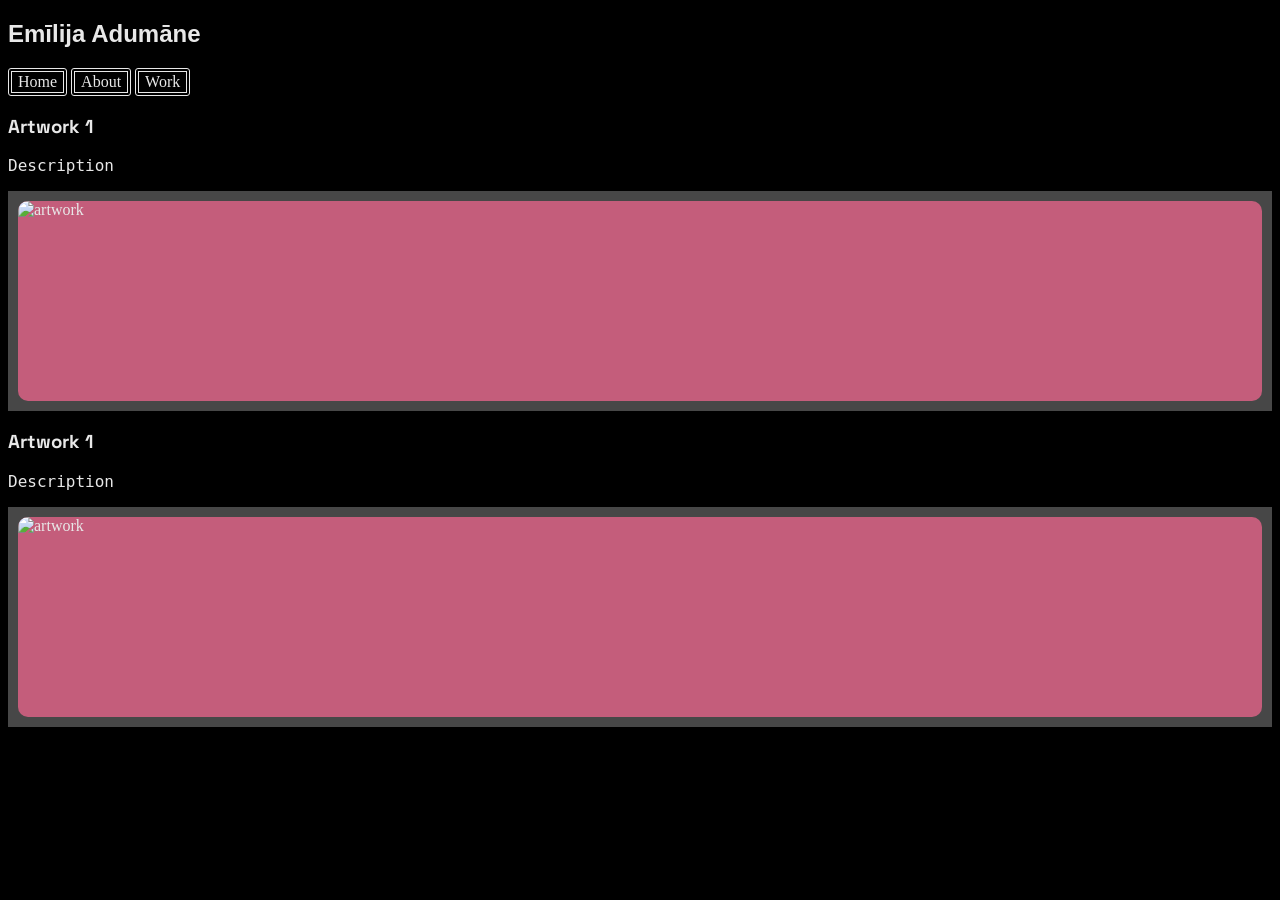
==== index.html @ e3a2be7b "Base Web" ====
<!DOCTYPE html>
<html lang="en">

<head>
  <meta charset="UTF-8">
  <meta name="viewport" content="width=device-width, initial-scale=1.0">
  <title>Emilija Adumane</title>

  <!--fonts-->
  <link rel="preconnect" href="https://fonts.googleapis.com">
  <link rel="preconnect" href="https://fonts.gstatic.com" crossorigin>
  <link href="https://fonts.googleapis.com/css2?family=Roboto:ital,wght@0,100..900;1,100..900&family=Space+Grotesk&display=swap" rel="stylesheet">

  <link rel="stylesheet" href="css/style.css">
  <link rel="stylesheet" href="css/scrollbar.css">
</head>

<body>
  <nav>
    <div class="logo">
      <h1>Emīlija Adumāne</h1>
    </div>
    <div>
      <div class="nav-buttons">
        <a href="index.html"><button>Home</button></a>
      <a href="about.html"><button>About</button></a>
      <a href="work.html"><button>Work</button></a>
      </div>
    </div>
  </nav>

  <main>
    <div class="art-container">
      <div class="text">
        <h3>Artwork 1</h3>
        <p>Description</p>
      </div>
        <div class="img-container">
            <img src="https://encrypted-tbn0.gstatic.com/images?q=tbn:ANd9GcS_udkT7QjJyFLh8s5jTGMLoWZcS0GvSaSyaOlww7jQ2j3FOzH4bldqSgc&s=10" alt="artwork">
        </div>
    </div>
    
    <div class="art-container">
      <div class="text">
        <h3>Artwork 1</h3>
        <p>Description</p>
      </div>
        <div class="img-container">
            <img src="https://encrypted-tbn0.gstatic.com/images?q=tbn:ANd9GcS_udkT7QjJyFLh8s5jTGMLoWZcS0GvSaSyaOlww7jQ2j3FOzH4bldqSgc&s=10" alt="artwork">
        </div>
    </div>
      
    </section>

  </main>

</body>
</html>
---- css/style.css ----
:root {
  --primary-color: #E8E8E8;
  --secondary-color1: #AAED96;
  --secondary-color2: #C45D7B;
  --base-color0: #000000 ;
  --base-color1: #474747 ;
}
* {
  color: var(--primary-color);
  /* LINKS */
  text-decoration: none;
}
/* TEXT */
h1 {
  font-family: "Chivo Mono", sans-serif;
}
h2 {
  font-family: "Chivo Mono", sans-serif;
}
h3 {
  font-family: "Space Grotesk", sans-serif;
}
p {
  font-family: "Chivo Mono", monospace;
}
mark {
  background-color: rgba(0, 0, 0, 0);
  color: var(--secondary-color2);
  font-style: bold;
}


body{
  background-color: var(--base-color0);
  overflow-x: hidden;
  scrollbar-gutter: auto;
  scrollbar-gutter: stable both-edges;
}

button {
  background-color: var(--base-color0);
  border: double var(--primary-color);
  border-width: 4px;
  border-radius: 3px;
  font: inherit;

  transition-duration: 0.2s;
}
button a :hover {
  /*background-color: var(--base-color1);*/
  box-shadow:
    0px 0px 10px 1px var(--primary-color);
  /* in order: x offset, y offset, blur size, spread size, color */
}


img {
  pointer-events: none;
}

/* RESPONSIVE GALLERY */

.img-container {
  width: 100%;
  background-color: #474747;
  display: flex;
  flex-wrap: wrap;
}

.img-container>* {
  background-color: #C45D7B;
  width: 300px;
  height: 200px;
  flex-grow: 1;
  border-color: #E8E8E8;
  border-radius: 10px;
  border-width: 10px;
  margin: 10px;
  object-fit: cover;
}
---- css/scrollbar.css ----
body {
  overflow: scroll;
  overflow: overlay;
  scrollbar-gutter: stable both-edges;
}

*::-webkit-scrollbar {
  display: block;
  width: 16px;
}

*::-webkit-scrollbar-button {
  display: none;
}

*::-webkit-scrollbar-track {
  background-color: #00000000;
}

*::-webkit-scrollbar-track-piece {
  background-color: #00000000;
}

*::-webkit-scrollbar-thumb {
  background-color: #00000040;
  border: 1px solid #ffffff40;
  border-radius: 24px;
}
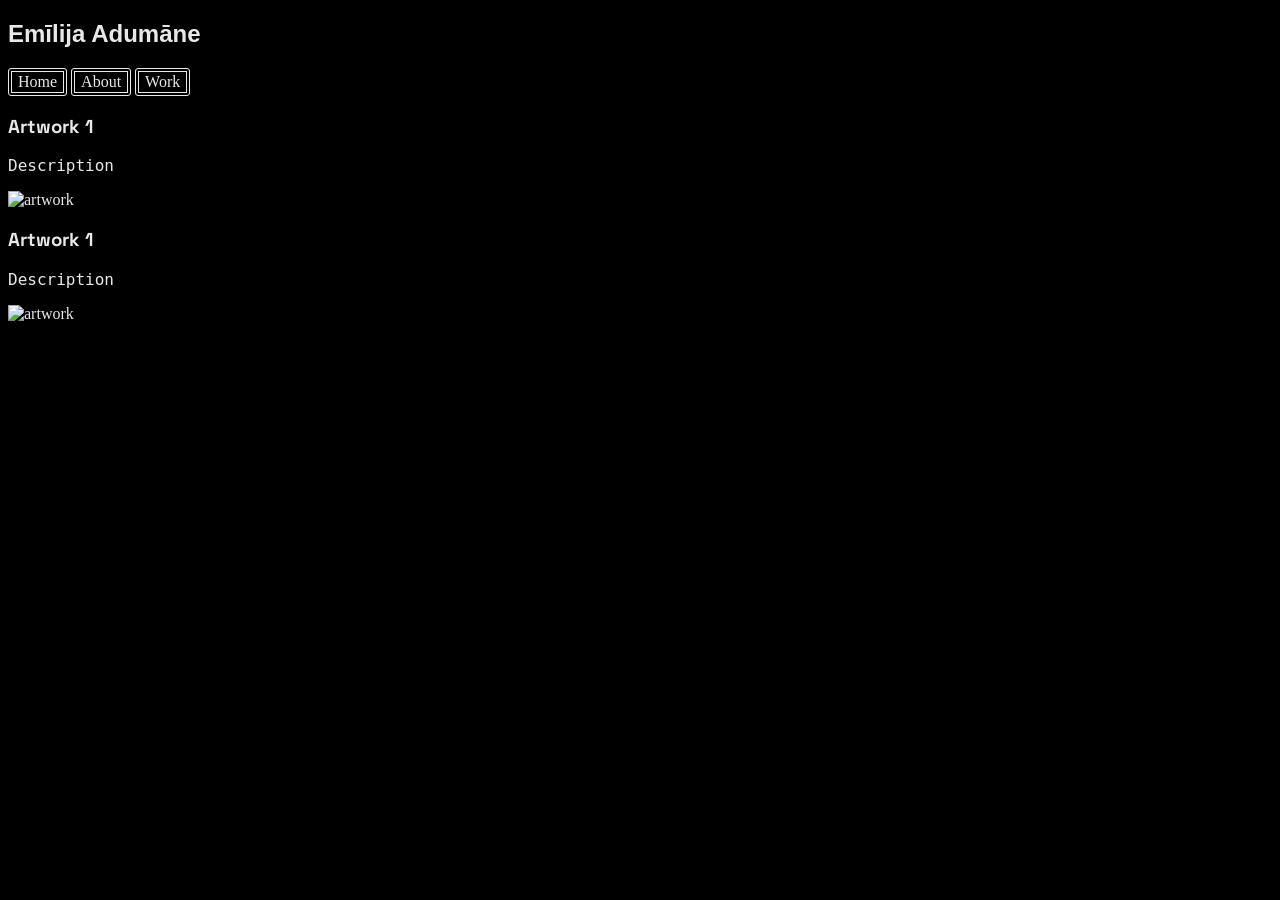
==== commit 7cc19c8f: "responsive gallery update" ====
--- a/index.html
+++ b/index.html
@@ -30,7 +30,7 @@
   </nav>
 
   <main>
-    <div class="art-container">
+    <div class="artwork-container">
       <div class="text">
         <h3>Artwork 1</h3>
         <p>Description</p>
@@ -40,7 +40,7 @@
         </div>
     </div>
     
-    <div class="art-container">
+    <div class="artwork-container">
       <div class="text">
         <h3>Artwork 1</h3>
         <p>Description</p>
--- a/css/style.css
+++ b/css/style.css
@@ -9,6 +9,8 @@
   color: var(--primary-color);
   /* LINKS */
   text-decoration: none;
+  /* padding and border are included in the total size */
+  box-sizing: border-box;
 }
 /* TEXT */
 h1 {
@@ -58,23 +60,38 @@
   pointer-events: none;
 }
 
-/* RESPONSIVE GALLERY */
-
 .img-container {
   width: 100%;
-  background-color: #474747;
   display: flex;
-  flex-wrap: wrap;
+  gap: 10px;
+}
+.img-container>div {
+  background-color: #AAED96;
+  height: 200px;
+  width: 100%;
+}
+.img-container>div>img {
+  width: 100%;
+  height: 100%;
+  object-fit: cover;
+  opacity: 50%;
 }
 
-.img-container>* {
-  background-color: #C45D7B;
-  width: 300px;
-  height: 200px;
-  flex-grow: 1;
-  border-color: #E8E8E8;
-  border-radius: 10px;
-  border-width: 10px;
-  margin: 10px;
-  object-fit: cover;
+
+@media (max-width: 768px) {
+  .img-container {
+      flex-direction: row;
+  }
+  .img-container>div {
+    background-color: #fff4f7;
+  }
+}
+
+@media (max-width: 425px ) {
+  .img-container {
+      flex-direction: column;
+  }
+  .img-container>div {
+    background-color: #C45D7B;
+  }
 }
